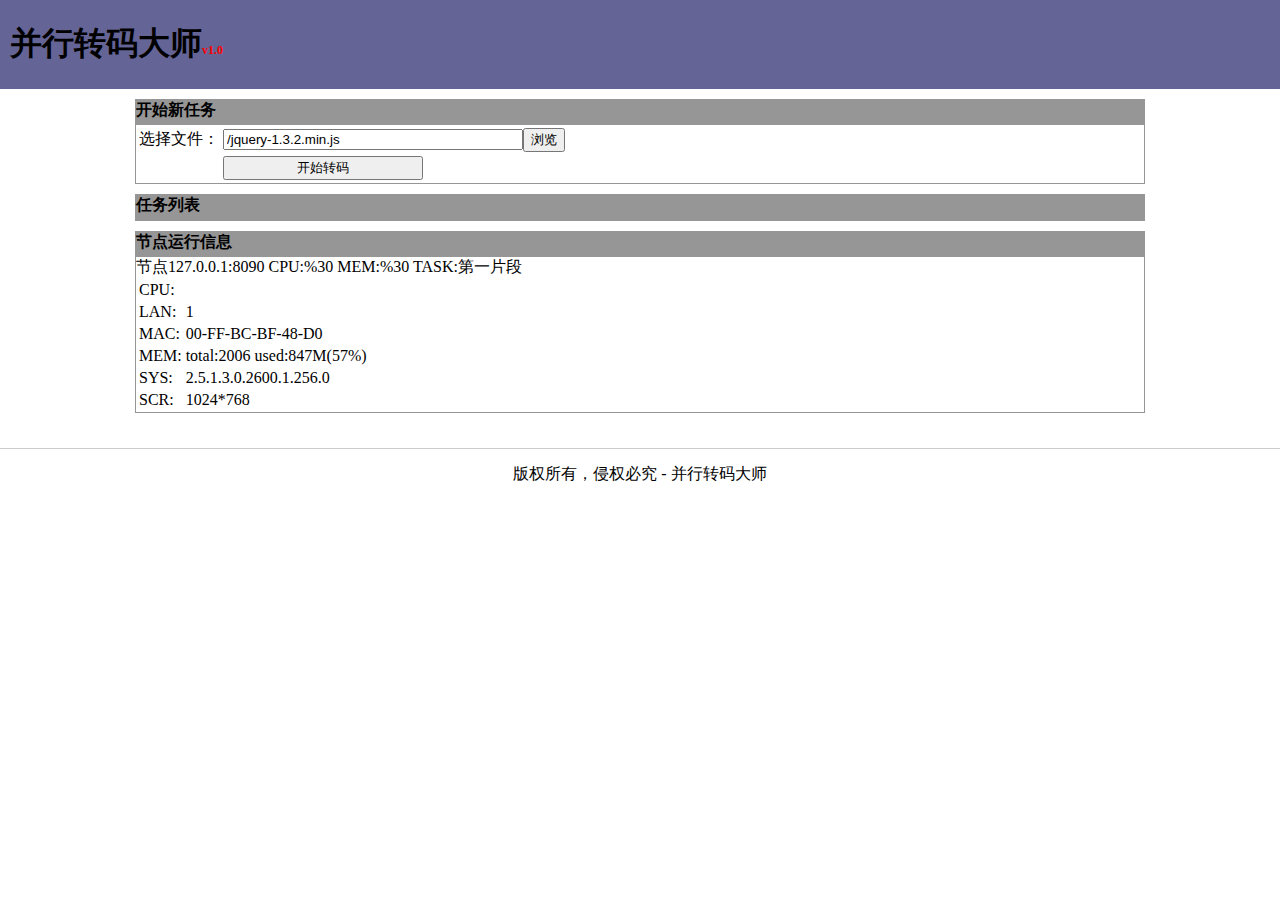
==== codep/ptask/embedHttp/bin/debug/website/index.htm @ 11d38e4e "" ====
<html><head>
<meta http-equiv="Content-Type" content="text/html; charset=GBK"> 
<title>����ת���ʦ</title>
<script type="text/javascript" src="./jquery-1.3.2.min.js">
</script><script type="text/javascript" src="./jtimer.js"></script>
<link href="./main.css" type="text/css" rel="stylesheet">
</head><body>
<div class="div_head">
<h1>����ת���ʦ<span id=version>v1.0<span></h1>
</div>

<div class="content">

<div class="box">
<div class="title">��ʼ������</div>
<table><tbody>
<tr><td>ѡ���ļ���</td><td><input id="inputFile" value="/jquery-1.3.2.min.js"/><input type="button" value="���" id="btnBrowse"/></td></tr>
<tr><td></td><td><input type="button" id="btnStart" value="��ʼת��"/><span id="span_res"></span></td></tr>
</tbody></table>
</div>

<div class="box">
<div class="title">�����б�</div>
<div id="div_task"></div>
</div>

<div class="box">
<div class="title">�ڵ�������Ϣ</div>
<div> �ڵ�<span>127.0.0.1:8090</span> CPU:<span>%30</span> MEM:<span>%30</span> TASK:<span>��һƬ��</span></div>
<table><tbody>
<tr><td>CPU:</td><td></td></tr>
<tr><td>LAN:</td><td>1</td></tr>
<tr><td>MAC:</td><td>00-FF-BC-BF-48-D0</td></tr>
<tr><td>MEM:</td><td><span id="mem">total:2006 used:847M(57%)</span></td></tr>
<tr><td>SYS:</td><td>2.5.1.3.0.2600.1.256.0</td></tr>
<tr><td>SCR:</td><td>1024*768</td></tr>
</tbody></table>
</div>

</div>
<div class="div_footer">
��Ȩ���У���Ȩ�ؾ� - ����ת���ʦ
</div>

</body></html>
---- codep/ptask/embedHttp/bin/debug/website/main.css ----
body{
background:#fff;
margin:0px;
}
#version{
font-size:12px;
color:red;
}
.content{
padding:10px;
}
.box{
border:1px solid RGB(150,150,150);
margin:0px auto 10px auto;
width:80%;
}
.title{
background:RGB(150,150,150);
font-weight: bolder;
height:25px;
}
.div_head{
background:RGB(100,100,150);
margin:0px;
padding:1px 10px;
}
.div_footer{
clear:both; 
height:40px; 
margin-top:15px; 
padding-top:15px; 
text-align:center; 
border-top:1px solid #CCC;
}
#btnStart{
width:200px;
}
#inputFile{
width:300px;
}
#span_res{
color:red;
}
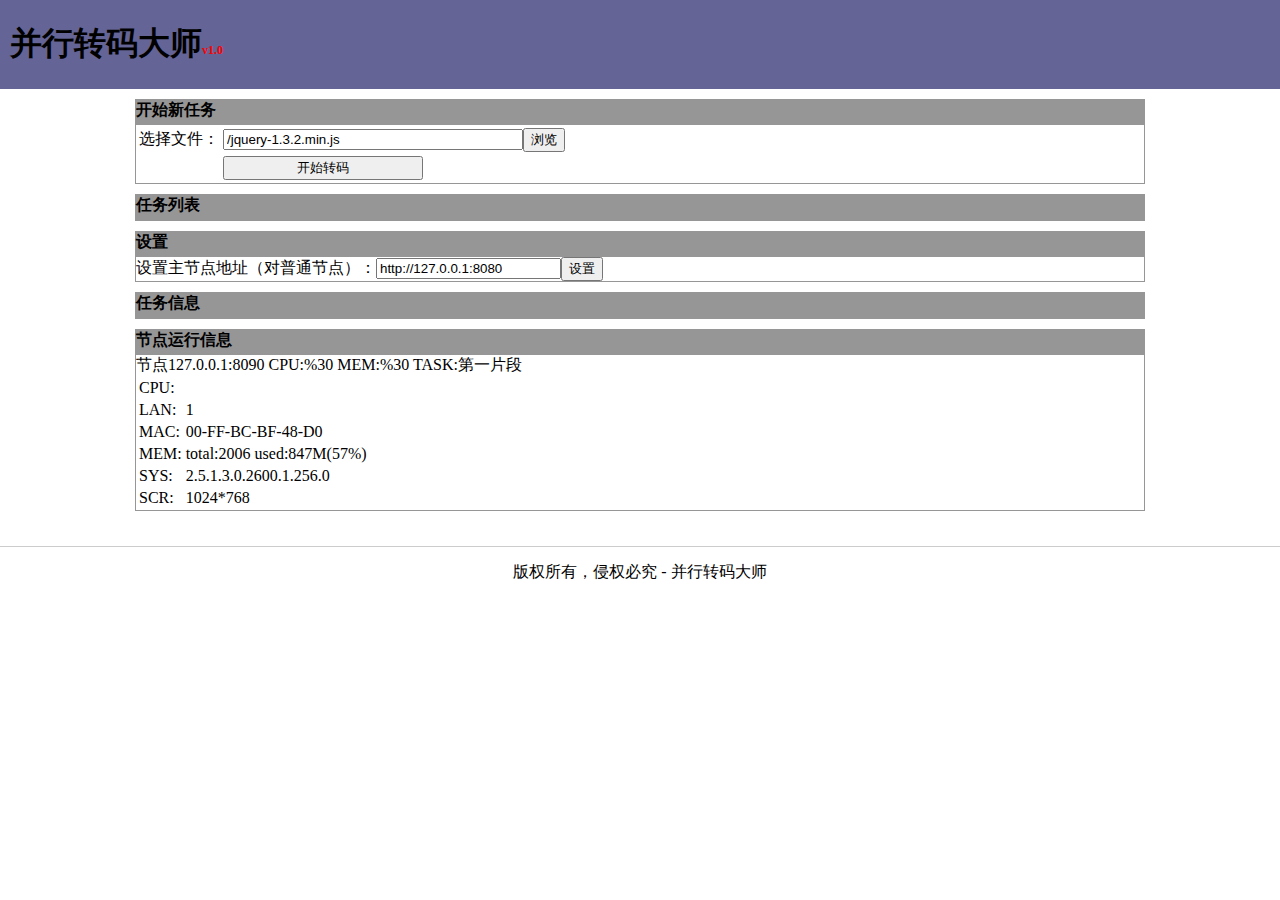
==== commit cdd0faef: "" ====
--- a/codep/ptask/embedHttp/bin/debug/website/index.htm
+++ b/codep/ptask/embedHttp/bin/debug/website/index.htm
@@ -25,6 +25,16 @@
 </div>
 
 <div class="box">
+<div class="title">����</div>
+<div>�������ڵ��ַ������ͨ�ڵ㣩��<input value="http://127.0.0.1:8080" id="inputMainNode"/><input type="button" value="����" id="btnSetMainNode"/></div>
+</div>
+
+<div class="box">
+<div class="title">������Ϣ</div>
+<div id="div_task"></div>
+</div>
+
+<div class="box">
 <div class="title">�ڵ�������Ϣ</div>
 <div> �ڵ�<span>127.0.0.1:8090</span> CPU:<span>%30</span> MEM:<span>%30</span> TASK:<span>��һƬ��</span></div>
 <table><tbody>
